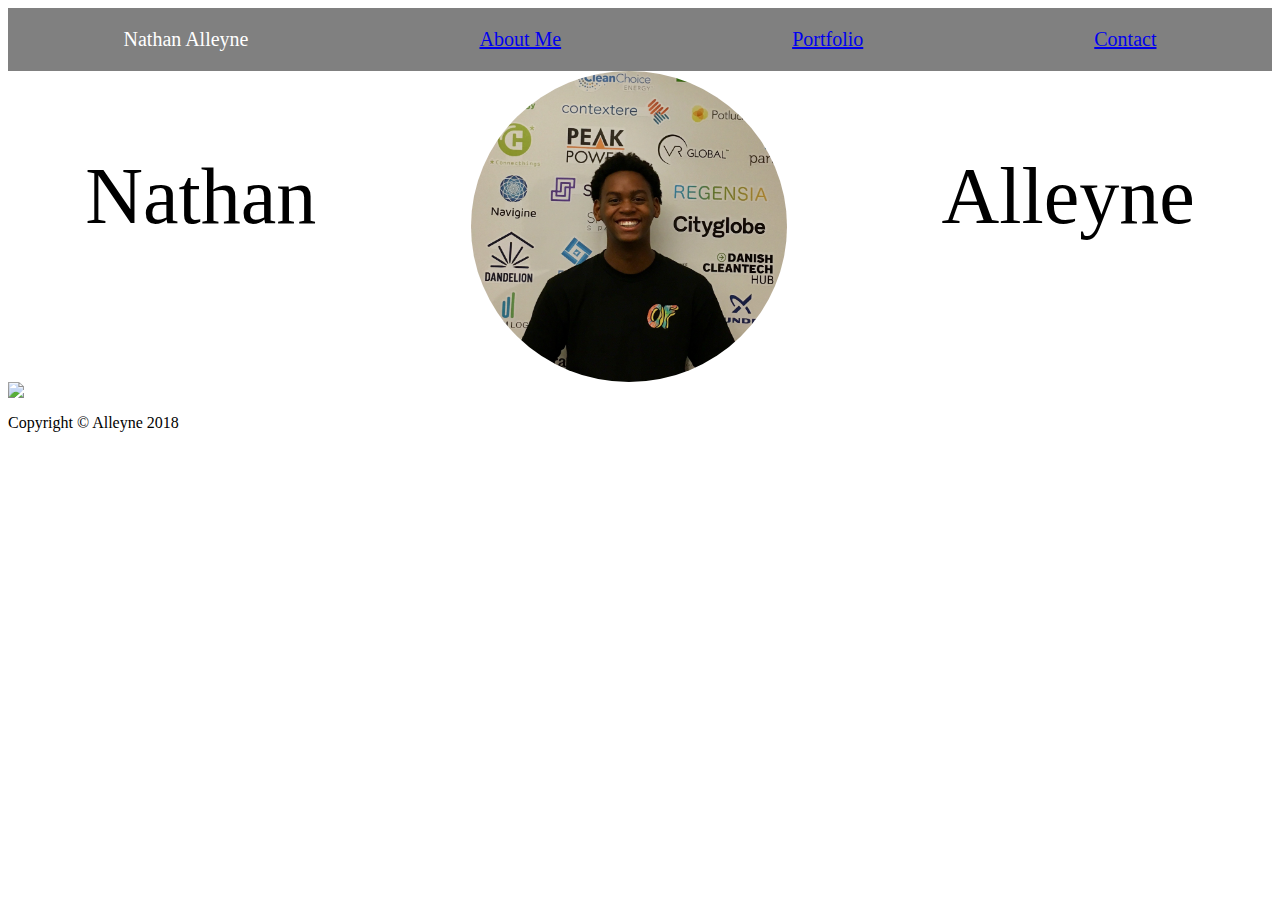
==== index.html @ ca3ba4e9 "i made changes" ====
<!DOCTYPE html>
<html>
    <head>
        <title>Portfolio</title>
        <link rel="stylesheet" href= "style.css">
     </head>
    <body>
        <div class="row footer">
            <div id="header">
                <p>Nathan Alleyne</p>
                <a href="aboutme.html"><p>About Me</p></a>
                <a href="portfolio.html"><p>Portfolio</p></a>
                <a href="contact.html"><p>Contact</p></a>
            </div>
        </div>
        <div class="row3">
            <p class="name">Nathan</p>
            <img class="headshot" src="IMG_0109.JPG">
            <p class="name">Alleyne</p>
        </div>
        <div class="row4">
            <img id="pic"src="https://images.unsplash.com/photo-1533376259919-6d70ea19fa82?ixlib=rb-0.3.5&ixid=eyJhcHBfaWQiOjEyMDd9&s=dbb25f061677fa5e2e03a38e254bbfb6&auto=format&fit=crop&w=500&q=60">
        </div>
        
         <div class="rowfooter">
            <p>Copyright © Alleyne 2018</p>
        </div>
    </body>
</html>
---- style.css ----
#header{
    display:flex;
    justify-content:space-around;
    }
.row3 {
    display: flex;
    justify-content: space-around;} 
.row{   

    background-color:grey;
    color:white;
    font-size:20px;
}
.headshot{
    width:25%;
    height: 25%;
}
.mid{
    background-color:white;
    color:black;
    align-items:center;
    font-size:200px;
    margin-top:5px;
    margin-bottom:5px;
}
.aboutme{
    border :5px dashed; 
    background-color: white;
}
.row4{
    display: flex;
}
#pic{
    width:100%;
}  
.headshot {
    border-radius:50%;
}
.name{
    font-size:80px;
}
.rowC{
    display:flex;
    justify-content: space-around;
    background-color:grey;
    color:white;
    font-size:20px;
}
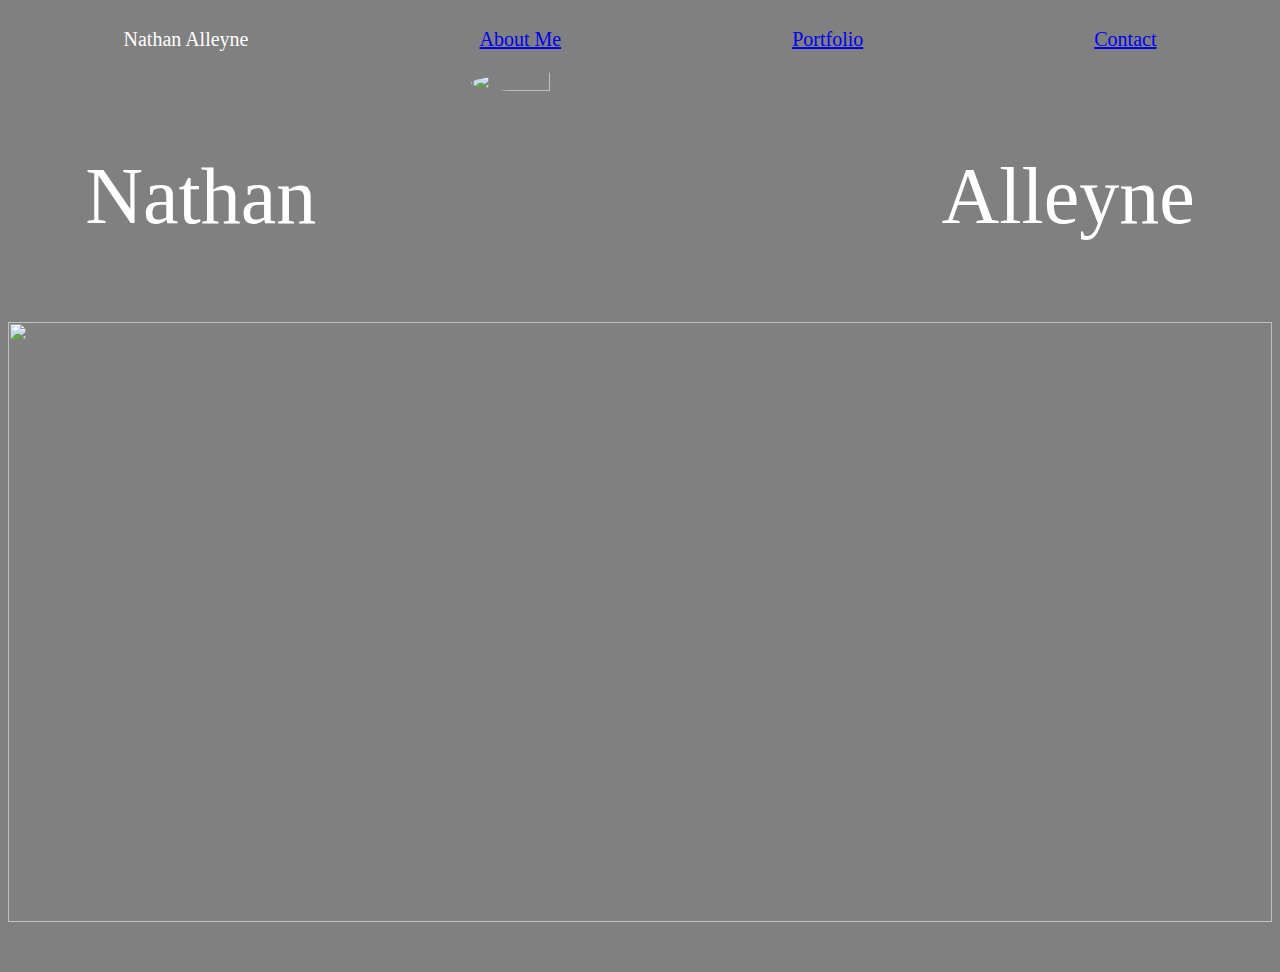
==== commit c8eec294: "Added and finished up some code" ====
--- a/index.html
+++ b/index.html
@@ -15,11 +15,11 @@
         </div>
         <div class="row3">
             <p class="name">Nathan</p>
-            <img class="headshot" src="IMG_0109.JPG">
+            <img class="headshot" src="Code_Nation_PDD_Headshots-29.jpg">
             <p class="name">Alleyne</p>
         </div>
         <div class="row4">
-            <img id="pic"src="https://images.unsplash.com/photo-1533376259919-6d70ea19fa82?ixlib=rb-0.3.5&ixid=eyJhcHBfaWQiOjEyMDd9&s=dbb25f061677fa5e2e03a38e254bbfb6&auto=format&fit=crop&w=500&q=60">
+            <img id="pic" src="https://images.unsplash.com/photo-1533376259919-6d70ea19fa82?ixlib=rb-0.3.5&ixid=eyJhcHBfaWQiOjEyMDd9&s=dbb25f061677fa5e2e03a38e254bbfb6&auto=format&fit=crop&w=500&q=60">
         </div>
         
          <div class="rowfooter">
--- a/style.css
+++ b/style.css
@@ -4,7 +4,7 @@
     }
 .row3 {
     display: flex;
-    justify-content: space-around;} 
+    justify-content:space-around;} 
 .row{   
 
     background-color:grey;
@@ -31,6 +31,7 @@
     display: flex;
 }
 #pic{
+    height:600px;
     width:100%;
 }  
 .headshot {
@@ -38,11 +39,14 @@
 }
 .name{
     font-size:80px;
+    color: white;
 }
-.rowC{
-    display:flex;
-    justify-content: space-around;
-    background-color:grey;
-    color:white;
-    font-size:20px;
+
+
+body {
+    background-color: grey;
+}
+
+.rowfooter {
+    color: grey;
 }